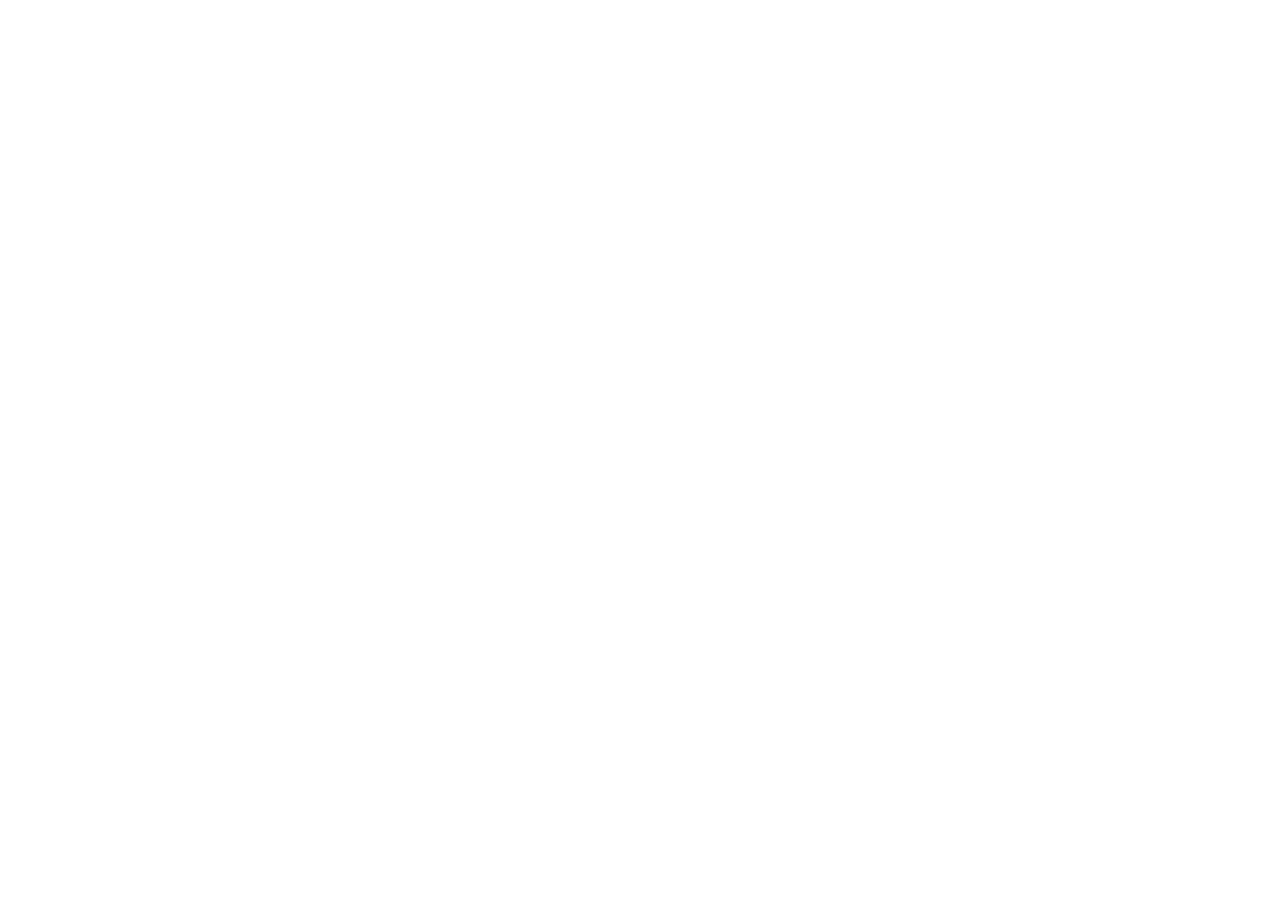
==== index.html @ ca8690ce "init commit" ====
<!DOCTYPE html>
<html lang="zh-CN">

<head>
    <meta charset="UTF-8">
    <meta http-equiv="X-UA-Compatible" content="IE=edge">
    <meta name="viewport" content="width=device-width, initial-scale=1.0">
    <title>兼雨起始页</title>
    <meta name="description" content="浏览器起始页">
</head>

<body>
    <script>
        if ("serviceWorker" in navigator) {
            window.addEventListener("load", function () {
                navigator.serviceWorker.register("sw.js");
            });
        }
    </script>
</body>

</html>
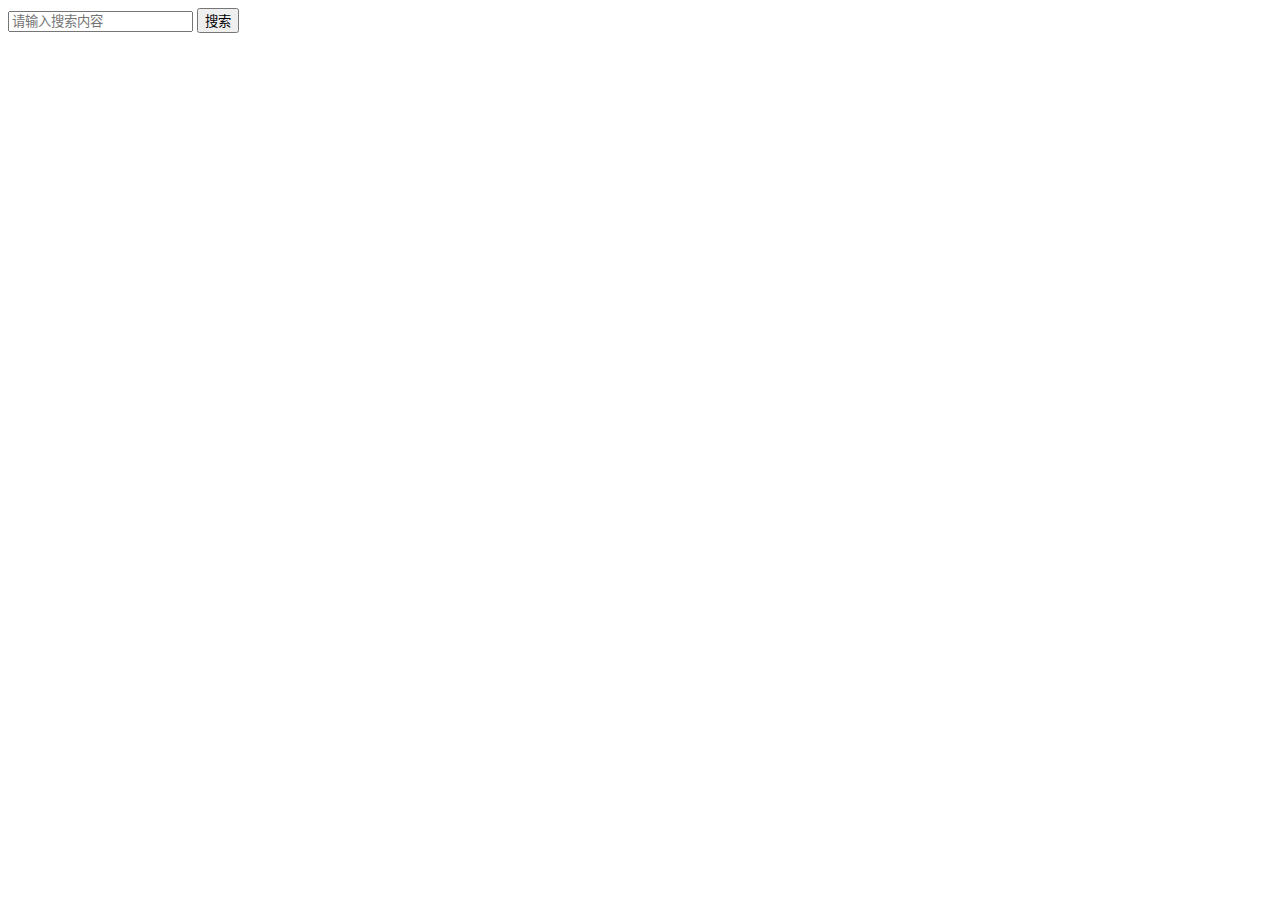
==== commit 573069e6: "put away" ====
--- a/index.html
+++ b/index.html
@@ -7,9 +7,16 @@
     <meta name="viewport" content="width=device-width, initial-scale=1.0">
     <title>兼雨起始页</title>
     <meta name="description" content="浏览器起始页">
+    <link rel="stylesheet" href="./index.css">
+    <script src="./index.js"></script>
 </head>
 
 <body>
+    <!-- 搜索功能 -->
+    <div>
+        <input type="text" placeholder="请输入搜索内容" id="search">
+        <button id="searchButton" onclick="search()">搜索</button>
+    </div>
     <script>
         if ("serviceWorker" in navigator) {
             window.addEventListener("load", function () {
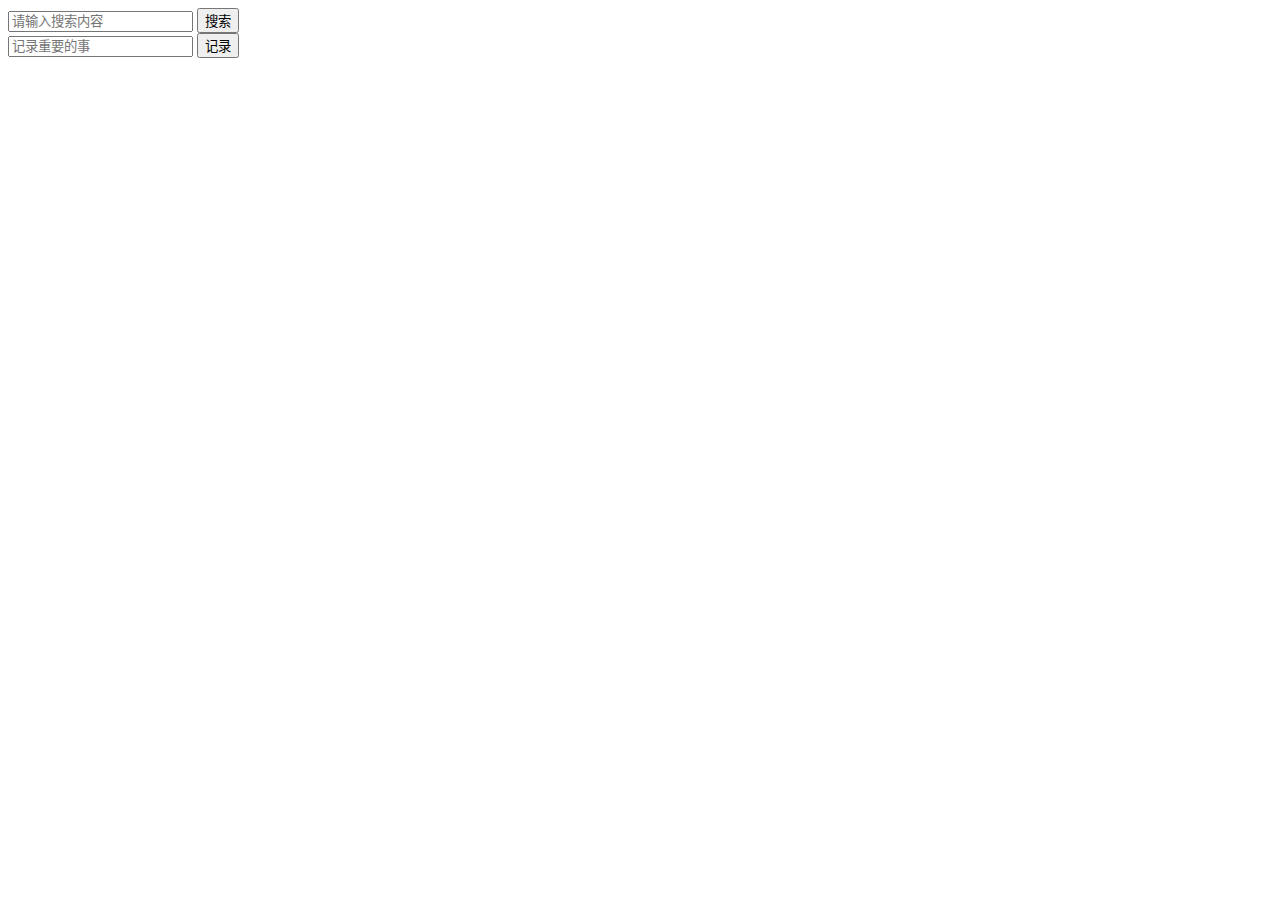
==== commit 2971cf76: "second commit" ====
--- a/index.html
+++ b/index.html
@@ -8,22 +8,20 @@
     <title>兼雨起始页</title>
     <meta name="description" content="浏览器起始页">
     <link rel="stylesheet" href="./index.css">
-    <script src="./index.js"></script>
 </head>
 
 <body>
     <!-- 搜索功能 -->
-    <div>
-        <input type="text" placeholder="请输入搜索内容" id="search">
-        <button id="searchButton" onclick="search()">搜索</button>
+    <div class="search">
+        <input type="text" placeholder="请输入搜索内容" id="searchContent">
+        <button id="searchButton">搜索</button>
     </div>
-    <script>
-        if ("serviceWorker" in navigator) {
-            window.addEventListener("load", function () {
-                navigator.serviceWorker.register("sw.js");
-            });
-        }
-    </script>
+    <!-- 记录功能 -->
+    <div class="write">
+        <input type="text" placeholder="记录重要的事" id="writeContent">
+        <button id="writeButton">记录</button>
+    </div>
+    <script src="./index.js"></script>
 </body>
 
 </html>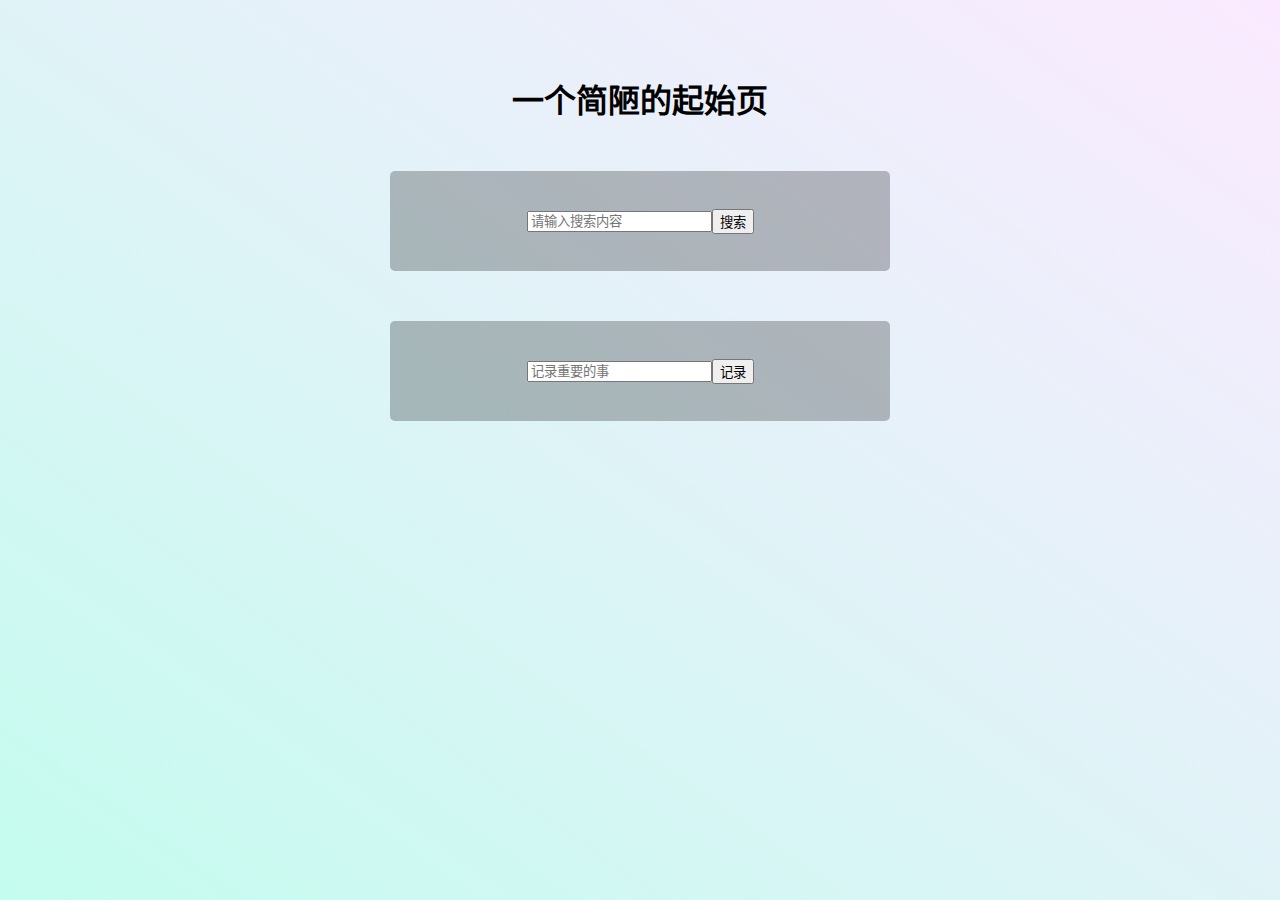
==== commit 1dba8f97: "third commit" ====
--- a/index.html
+++ b/index.html
@@ -11,6 +11,7 @@
 </head>
 
 <body>
+    <h1>一个简陋的起始页</h1>
     <!-- 搜索功能 -->
     <div class="search">
         <input type="text" placeholder="请输入搜索内容" id="searchContent">
--- a/index.css
+++ b/index.css
@@ -0,0 +1,41 @@
+@media (min-width: 500px) {
+    body {
+        display: flex;
+        flex-direction: column;
+        align-items: center;
+    }
+
+    body>div {
+        width: 500px;
+    }
+}
+
+body {
+    margin: 0px;
+    height: 100vh;
+    background: linear-gradient(to bottom left, #FBEAFF, #C4FCEF);
+    background-attachment: fixed;
+}
+
+body>h1 {
+    margin: 75px 10px 0px 10px;
+    text-align: center;
+}
+
+body>div {
+    background: rgba(0, 0, 0, 0.25);
+    border-radius: 5px;
+    height: 100px;
+    display: flex;
+    align-items: center;
+    justify-content: center;
+    flex-wrap: wrap;
+}
+
+.search {
+    margin: 50px 10px 25px 10px;
+}
+
+.write {
+    margin: 25px 10px 25px 10px;
+}